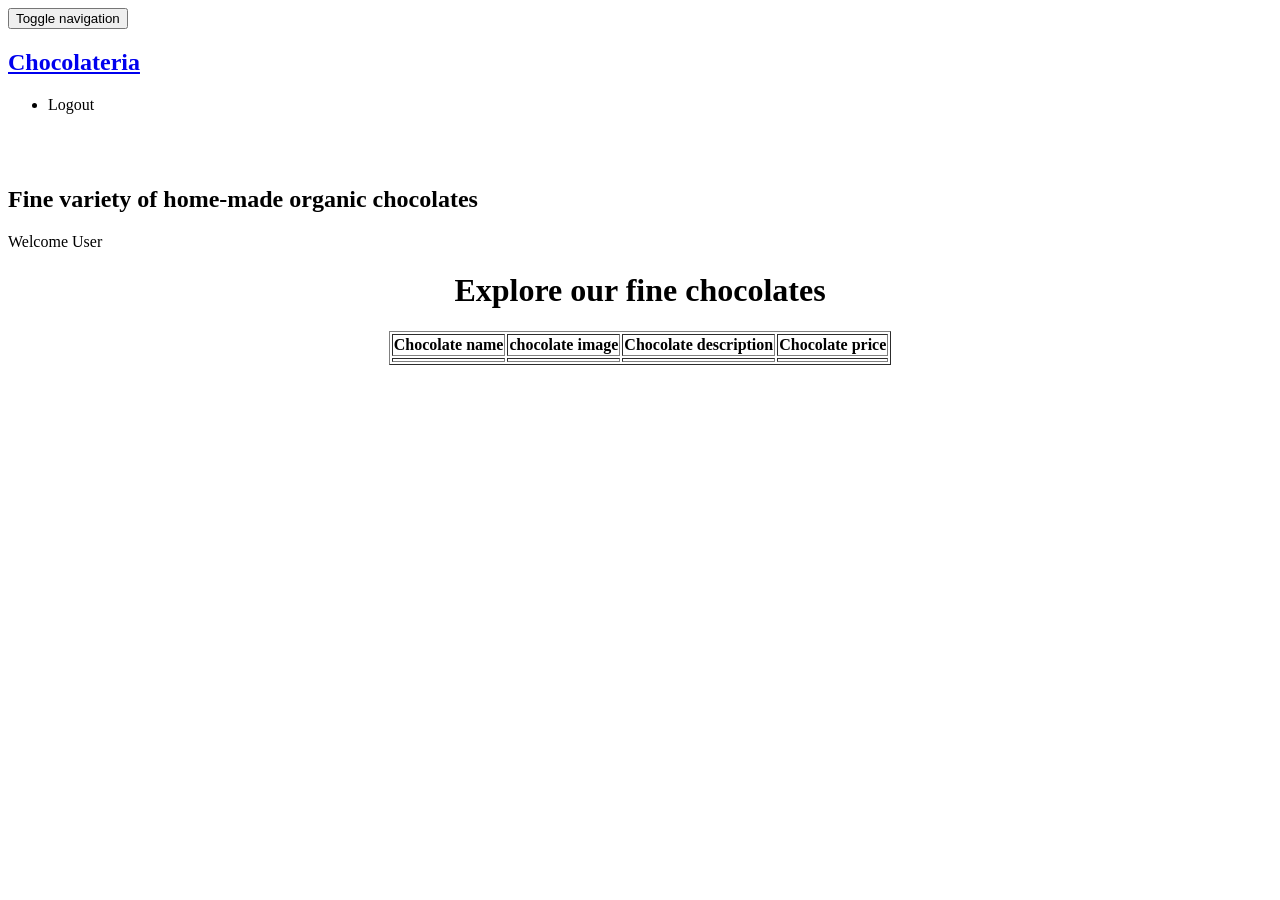
==== src/main/resources/templates/index.html @ 36f6810e "product model, controller implementation" ====
<!DOCTYPE html>
<html xmlns:th="http://www.thymeleaf.org"
  xmlns:sec="http://www.thymeleaf.org/thymeleaf-extras-springsecurity3">
<head>
<meta charset="utf-8" />
<meta http-equiv="X-UA-Compatible" content="IE=edge" />
<meta name="viewport" content="width=device-width, initial-scale=1" />

<link rel="stylesheet" type="text/css"
  th:href="@{https://cdn.jsdelivr.net/webjars/org.webjars/bootstrap/3.3.7-1/css/bootstrap.min.css}" />


<title>Registration</title>
</head>
<body>
  <nav class="navbar navbar-inverse navbar-fixed-top">
     <div class="container">
        <div class="navbar-header">
           <button type="button" class="navbar-toggle collapsed"
              data-toggle="collapse" data-target="#navbar" aria-expanded="false"
              aria-controls="navbar">
              <span class="sr-only">Toggle navigation</span> <span
                 class="icon-bar"></span> <span class="icon-bar"></span> <span
                 class="icon-bar"></span>
           </button>
           <a class="navbar-brand" href="#" th:href="@{/}"><h1>Chocolateria</h1></a>
        </div>
        <div id="navbar" class="collapse navbar-collapse">
           <ul class="nav navbar-nav">
              <li sec:authorize="isAuthenticated()"><a th:href="@{/logout}">Logout</a></li>
           </ul>
        </div>
     </div>
  </nav>

  <br>
  <br>
  <div class="container">
     <h2>Fine variety of home-made organic chocolates</h2>

     <p>
        Welcome <span sec:authentication="principal.username">User</span>
     </p>
  </div>
  <div align = "center">
     <h1>Explore our fine chocolates</h1>
     <table border = "1">
         <thead>
            <tr>
               <th> Chocolate name </th>
               <th> chocolate image </th>
               <th> Chocolate description </th>
               <th> Chocolate price </th>
            </tr> 
         </thead>
         <tbody>
         <tr th:each = "product:${listProducts}">
                 <td th:text ="${product.name}"></td>
                 <td th:text ="${product.imageFileName}"></td>
                 <td th:text ="${product.description}"></td>
                 <td th:text ="${product.price}"></td>
         </tr>        
     </table>
</div>

  <script type="text/javascript"
     th:src="@{https://cdn.jsdelivr.net/webjars/org.webjars/jquery/3.2.1/jquery.min.js/}"></script>
  <script type="text/javascript"
     th:src="@{https://cdn.jsdelivr.net/webjars/org.webjars/bootstrap/3.3.7-1/js/bootstrap.min.js}"></script>


</body>
</html>
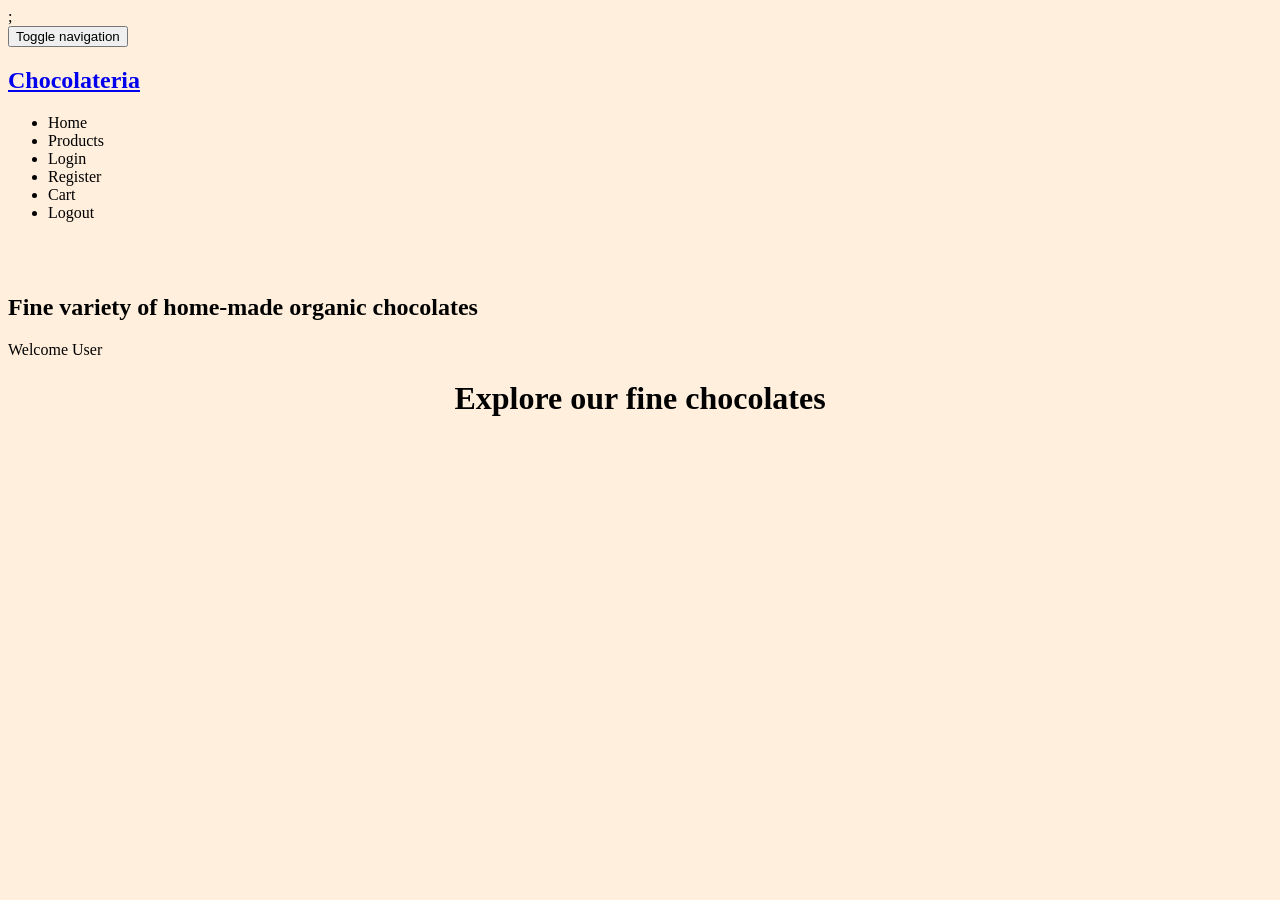
==== commit 32796a54: "add to cart and add new product implemented" ====
--- a/src/main/resources/templates/index.html
+++ b/src/main/resources/templates/index.html
@@ -11,9 +11,10 @@
   th:href="@{https://cdn.jsdelivr.net/webjars/org.webjars/bootstrap/3.3.7-1/css/bootstrap.min.css}" />
 
 
-<title>Registration</title>
+<title>Index</title>
 </head>
 <body>
+<style type="text/css">html, body{background-color:#ffefdc;}</style>;
   <nav class="navbar navbar-inverse navbar-fixed-top">
      <div class="container">
         <div class="navbar-header">
@@ -28,6 +29,12 @@
         </div>
         <div id="navbar" class="collapse navbar-collapse">
            <ul class="nav navbar-nav">
+              
+              <li sec:authorize="isAuthenticated()"><a th:href="@{/}">Home</a></li>
+              <li ><a th:href="@{/products}">Products</a></li>
+              <li sec:authorize="isAuthenticated()"><a th:href="@{/login}">Login</a></li> 
+              <li sec:authorize="isAuthenticated()"><a th:href="@{/registration}">Register</a></li>
+              <li sec:authorize="isAuthenticated()"><a th:href="@{/showCart}">Cart</a></li>
               <li sec:authorize="isAuthenticated()"><a th:href="@{/logout}">Logout</a></li>
            </ul>
         </div>
@@ -45,6 +52,7 @@
   </div>
   <div align = "center">
      <h1>Explore our fine chocolates</h1>
+     <!--
      <table border = "1">
          <thead>
             <tr>
@@ -61,7 +69,8 @@
                  <td th:text ="${product.description}"></td>
                  <td th:text ="${product.price}"></td>
          </tr>        
-     </table>
+     </table> 
+     -->
 </div>
 
   <script type="text/javascript"
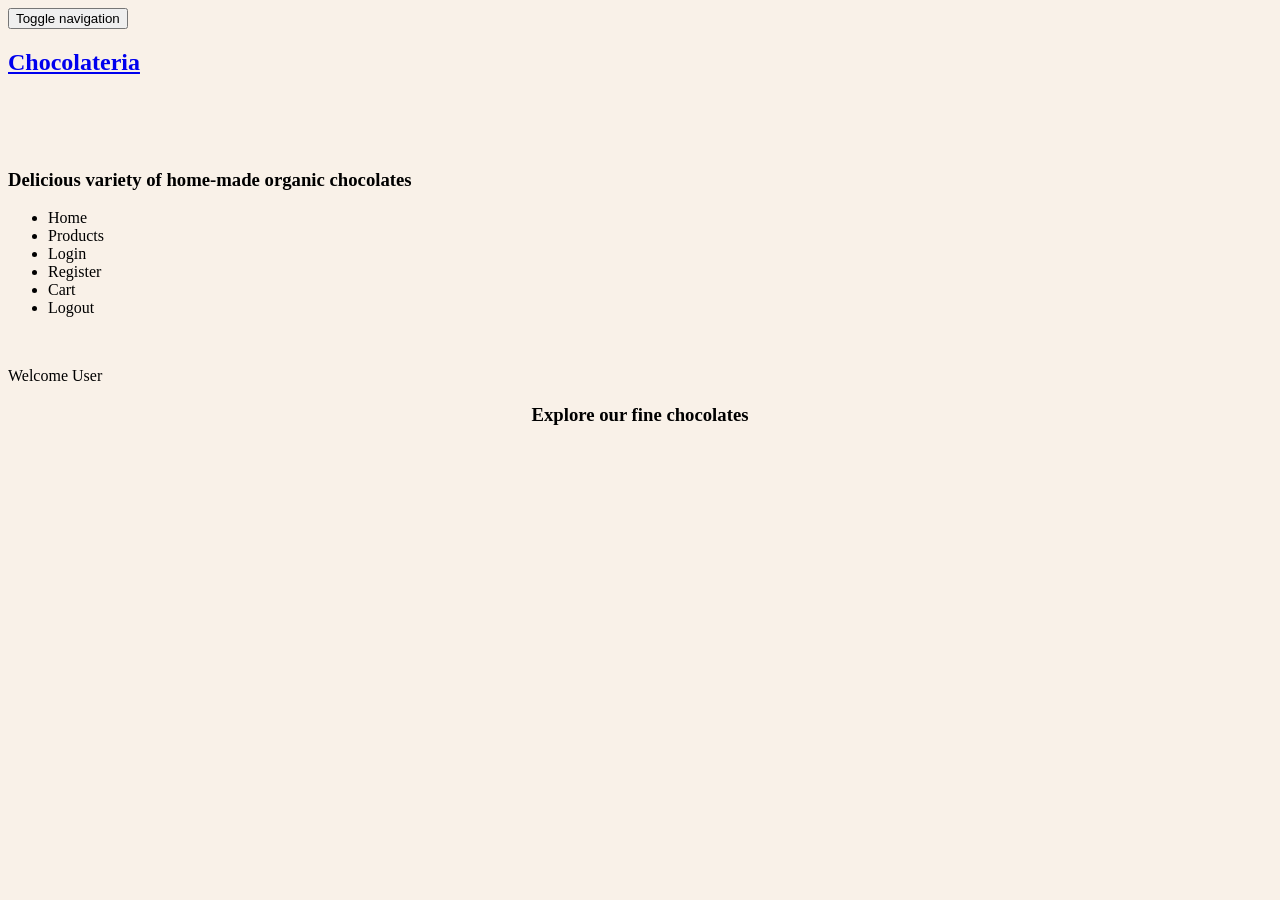
==== commit a4253ad6: "homepage styling" ====
--- a/src/main/resources/templates/index.html
+++ b/src/main/resources/templates/index.html
@@ -9,13 +9,13 @@
 
 <link rel="stylesheet" type="text/css"
   th:href="@{https://cdn.jsdelivr.net/webjars/org.webjars/bootstrap/3.3.7-1/css/bootstrap.min.css}" />
-
+<link rel = "stylesheet" href ="css/style.css">
 
 <title>Index</title>
 </head>
 <body>
-<style type="text/css">html, body{background-color:#ffefdc;}</style>;
-  <nav class="navbar navbar-inverse navbar-fixed-top">
+<style type="text/css">html, body{background-color:#f9f1e8;}</style>
+  <nav class="navbar navbar-inverse ">
      <div class="container">
         <div class="navbar-header">
            <button type="button" class="navbar-toggle collapsed"
@@ -26,10 +26,13 @@
                  class="icon-bar"></span>
            </button>
            <a class="navbar-brand" href="#" th:href="@{/}"><h1>Chocolateria</h1></a>
+           <br>
+           <br>
+           <br>
+          <h3>Delicious variety of home-made organic chocolates</h3> 
         </div>
         <div id="navbar" class="collapse navbar-collapse">
            <ul class="nav navbar-nav">
-              
               <li sec:authorize="isAuthenticated()"><a th:href="@{/}">Home</a></li>
               <li ><a th:href="@{/products}">Products</a></li>
               <li sec:authorize="isAuthenticated()"><a th:href="@{/login}">Login</a></li> 
@@ -40,18 +43,14 @@
         </div>
      </div>
   </nav>
-
   <br>
-  <br>
-  <div class="container">
-     <h2>Fine variety of home-made organic chocolates</h2>
-
+   <div class="container-email">
      <p>
         Welcome <span sec:authentication="principal.username">User</span>
      </p>
   </div>
   <div align = "center">
-     <h1>Explore our fine chocolates</h1>
+     <h3>Explore our fine chocolates</h3>
      <!--
      <table border = "1">
          <thead>
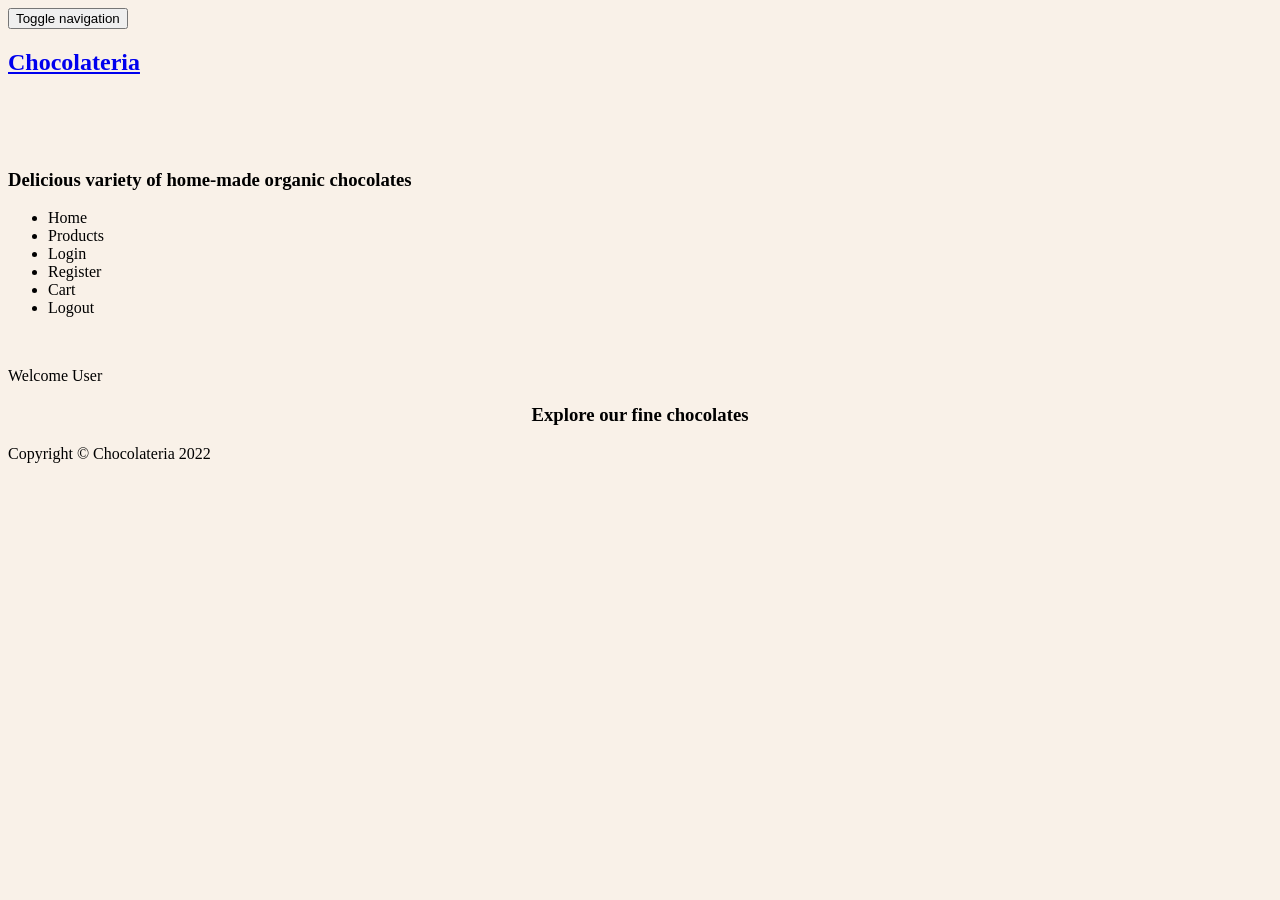
==== commit fb9cc63b: "footer implemented" ====
--- a/src/main/resources/templates/index.html
+++ b/src/main/resources/templates/index.html
@@ -71,7 +71,10 @@
      </table> 
      -->
 </div>
-
+<!-- Footer-->
+    <footer class="py-5 bg-dark">
+        <div  id="footer"><p class="m-0 text-center text-white">Copyright © Chocolateria 2022</p></div>
+    </footer>
   <script type="text/javascript"
      th:src="@{https://cdn.jsdelivr.net/webjars/org.webjars/jquery/3.2.1/jquery.min.js/}"></script>
   <script type="text/javascript"
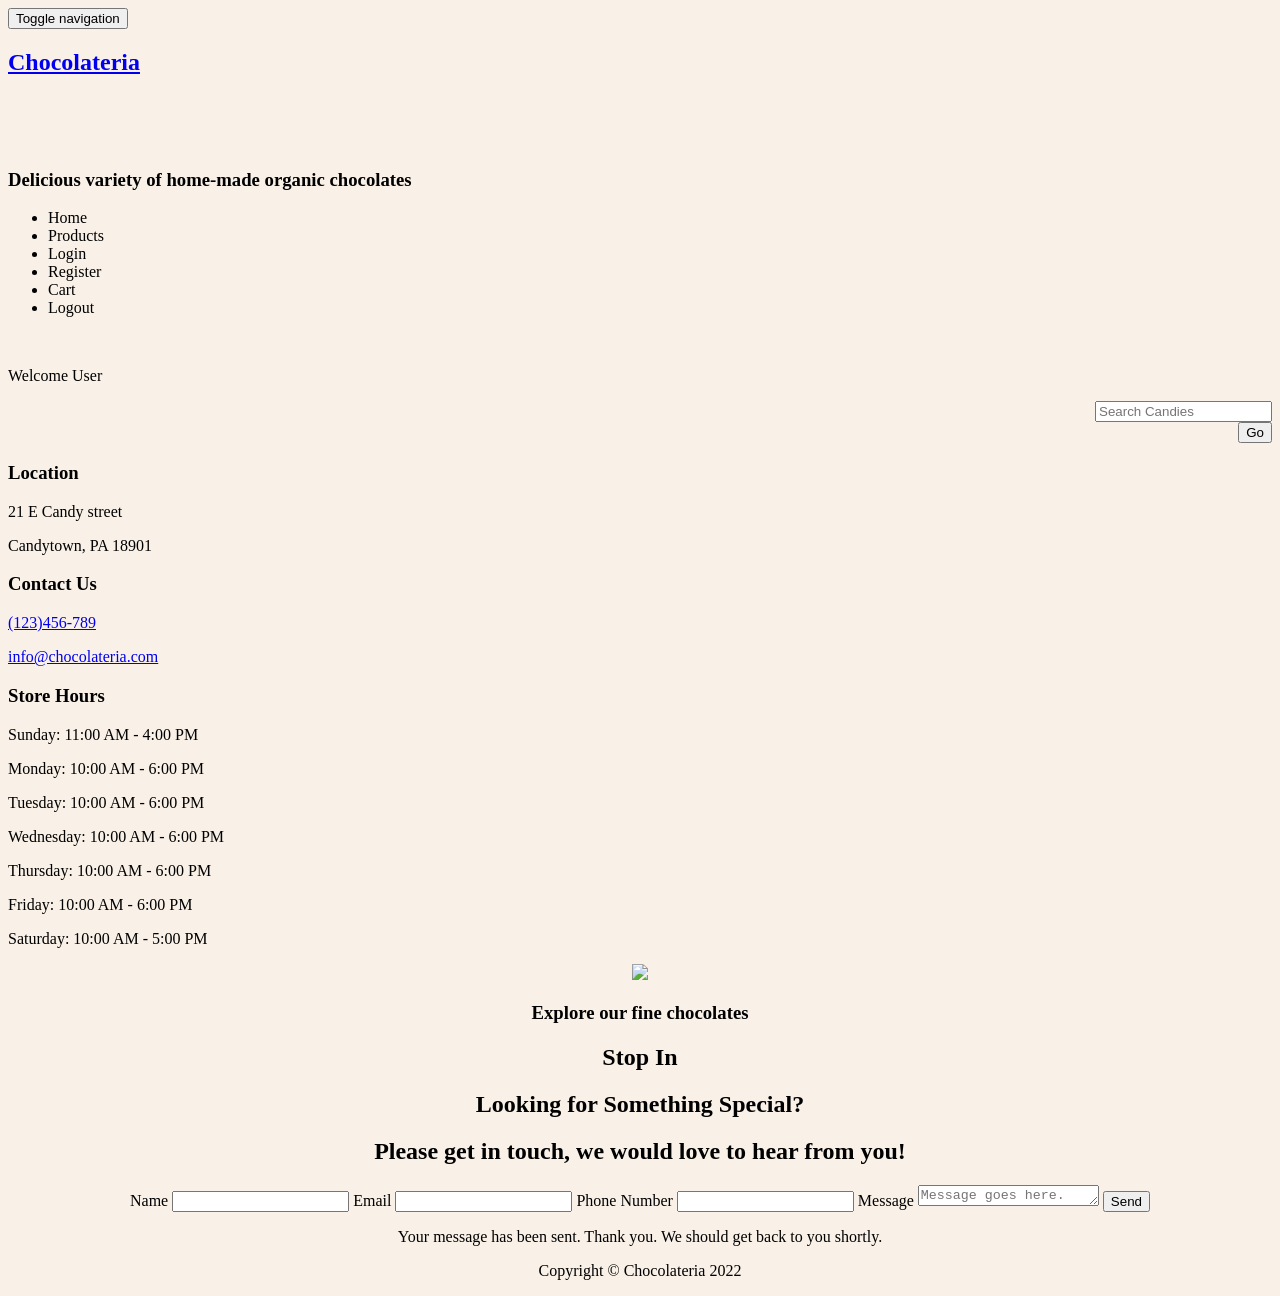
==== commit 90b8063b: "home page update" ====
--- a/src/main/resources/templates/index.html
+++ b/src/main/resources/templates/index.html
@@ -1,86 +1,175 @@
+<!DOCTYPE html>
+<html xmlns:th="http://www.thymeleaf.org" xmlns:sec="http://www.thymeleaf.org/thymeleaf-extras-springsecurity3">
 
-<!DOCTYPE html>
-<html xmlns:th="http://www.thymeleaf.org"
-  xmlns:sec="http://www.thymeleaf.org/thymeleaf-extras-springsecurity3">
 <head>
-<meta charset="utf-8" />
-<meta http-equiv="X-UA-Compatible" content="IE=edge" />
-<meta name="viewport" content="width=device-width, initial-scale=1" />
+	<meta charset="utf-8" />
+	<meta http-equiv="X-UA-Compatible" content="IE=edge" />
+	<meta name="viewport" content="width=device-width, initial-scale=1" />
 
-<link rel="stylesheet" type="text/css"
-  th:href="@{https://cdn.jsdelivr.net/webjars/org.webjars/bootstrap/3.3.7-1/css/bootstrap.min.css}" />
-<link rel = "stylesheet" href ="css/style.css">
+	<link rel="stylesheet" type="text/css"
+		th:href="@{https://cdn.jsdelivr.net/webjars/org.webjars/bootstrap/3.3.7-1/css/bootstrap.min.css}" />
+	<link rel="stylesheet" href="css/style.css">
 
-<title>Index</title>
+	<title>Index</title>
 </head>
+
 <body>
-<style type="text/css">html, body{background-color:#f9f1e8;}</style>
-  <nav class="navbar navbar-inverse ">
-     <div class="container">
-        <div class="navbar-header">
-           <button type="button" class="navbar-toggle collapsed"
-              data-toggle="collapse" data-target="#navbar" aria-expanded="false"
-              aria-controls="navbar">
-              <span class="sr-only">Toggle navigation</span> <span
-                 class="icon-bar"></span> <span class="icon-bar"></span> <span
-                 class="icon-bar"></span>
-           </button>
-           <a class="navbar-brand" href="#" th:href="@{/}"><h1>Chocolateria</h1></a>
-           <br>
-           <br>
-           <br>
-          <h3>Delicious variety of home-made organic chocolates</h3> 
-        </div>
-        <div id="navbar" class="collapse navbar-collapse">
-           <ul class="nav navbar-nav">
-              <li sec:authorize="isAuthenticated()"><a th:href="@{/}">Home</a></li>
-              <li ><a th:href="@{/products}">Products</a></li>
-              <li sec:authorize="isAuthenticated()"><a th:href="@{/login}">Login</a></li> 
-              <li sec:authorize="isAuthenticated()"><a th:href="@{/registration}">Register</a></li>
-              <li sec:authorize="isAuthenticated()"><a th:href="@{/showCart}">Cart</a></li>
-              <li sec:authorize="isAuthenticated()"><a th:href="@{/logout}">Logout</a></li>
-           </ul>
-        </div>
-     </div>
-  </nav>
-  <br>
-   <div class="container-email">
-     <p>
-        Welcome <span sec:authentication="principal.username">User</span>
-     </p>
-  </div>
-  <div align = "center">
-     <h3>Explore our fine chocolates</h3>
-     <!--
-     <table border = "1">
-         <thead>
-            <tr>
-               <th> Chocolate name </th>
-               <th> chocolate image </th>
-               <th> Chocolate description </th>
-               <th> Chocolate price </th>
-            </tr> 
-         </thead>
-         <tbody>
-         <tr th:each = "product:${listProducts}">
-                 <td th:text ="${product.name}"></td>
-                 <td th:text ="${product.imageFileName}"></td>
-                 <td th:text ="${product.description}"></td>
-                 <td th:text ="${product.price}"></td>
-         </tr>        
-     </table> 
-     -->
-</div>
-<!-- Footer-->
-    <footer class="py-5 bg-dark">
-        <div  id="footer"><p class="m-0 text-center text-white">Copyright © Chocolateria 2022</p></div>
-    </footer>
-  <script type="text/javascript"
-     th:src="@{https://cdn.jsdelivr.net/webjars/org.webjars/jquery/3.2.1/jquery.min.js/}"></script>
-  <script type="text/javascript"
-     th:src="@{https://cdn.jsdelivr.net/webjars/org.webjars/bootstrap/3.3.7-1/js/bootstrap.min.js}"></script>
+	<style type="text/css">
+		html,
+		body {
+			background-color: #f9f1e8;
+		}
+	</style>
+	<nav class="navbar navbar-inverse ">
+		<div class="container">
+			<div class="navbar-header">
+				<button type="button" class="navbar-toggle collapsed" data-toggle="collapse" data-target="#navbar"
+					aria-expanded="false" aria-controls="navbar">
+					<span class="sr-only">Toggle navigation</span> <span class="icon-bar"></span> <span
+						class="icon-bar"></span> <span class="icon-bar"></span>
+				</button>
+				<a class="navbar-brand" href="#" th:href="@{/}">
+					<h1>Chocolateria</h1>
+				</a>
+				<br>
+				<br>
+				<br>
+				<h3>Delicious variety of home-made organic chocolates</h3>
+			</div>
+			<div id="navbar" class="collapse navbar-collapse">
+				<ul class="nav navbar-nav">
+					<li sec:authorize="isAuthenticated()"><a th:href="@{/}">Home</a></li>
+					<li><a th:href="@{/products}">Products</a></li>
+					<li sec:authorize="isAuthenticated()"><a th:href="@{/login}">Login</a></li>
+					<li sec:authorize="isAuthenticated()"><a th:href="@{/registration}">Register</a></li>
+					<li sec:authorize="isAuthenticated()"><a th:href="@{/showCart}">Cart</a></li>
+					<li sec:authorize="isAuthenticated()"><a th:href="@{/logout}">Logout</a></li>
+				</ul>
+			</div>
+		</div>
+	</nav>
+	<br>
+	<div class="container-email">
+		<p>
+			Welcome <span sec:authentication="principal.username">User</span>
+		</p>
+	</div>
+	<div id="locations">
+		<div class="search" align="right">
+			<form action="/product/search" class="productSearch">
+				<div class="input-group">
+					<input id="searchBar" class="form-control" type="search" name="q" placeholder="Search Candies">
+					<div class="input-group-button">
+						<button class="btn btn-default" type="submit">Go</button>
+					</div>
+				</div>
+			</form>
+			<div class="main-display">
+				<div align="left" class="locate">
+					<h3>Location</h3>
+					<p>21 E Candy street</p>
+					<p>Candytown, PA 18901</p>
+					<h3>Contact Us</h3>
+					<p><a href="tel:(123)456-789">(123)456-789</a></p>
+					<p><a href="mailto:info@chocolateria.com">info@chocolateria.com</a></p>
+					<h3>Store Hours</h3>
+					<p>
+						<span>Sunday:</span> 11:00 AM - 4:00 PM
+					</p>
+					<p>
+						<span>Monday:</span> 10:00 AM - 6:00 PM
+					</p>
+					<p>
+						<span>Tuesday:</span> 10:00 AM - 6:00 PM
+					</p>
+					<p>
+						<span>Wednesday:</span> 10:00 AM - 6:00 PM
+					</p>
+					<p>
+						<span>Thursday:</span> 10:00 AM - 6:00 PM
+					</p>
+					<p>
+						<span>Friday:</span> 10:00 AM - 6:00 PM
+					</p>
+					<p>
+						<span>Saturday:</span> 10:00 AM - 5:00 PM
+					</p>
+				</div>
+				<div align="center" class="main-image">
+					<image src="\images\home.png">
+				</div>
+			</div>
+		</div>
+		<div align="center">
+			<h3>Explore our fine chocolates</h3>
+			<div id="contact">
+
+				<div class="container">
+					<div class="row">
+						<h2>Stop In</h2>
+					</div>
+					<div id="locations">
+
+						<div class="container">
+							<div class="row">
+
+							</div>
+							<div id="location-dtown">
+								<div class="container">
+									<div class="row">
+
+									</div>
+								</div>
+
+								<div id="contactForm">
+									<div class="container">
+										<h2>Looking for Something Special?</h2>
+										<h2>Please get in touch, we would love to hear from you!</h2>
+										<div id="wrapper">
+											<form class="forms" id="cForm" data-parsley-validate="" method="post"
+												action="" accept-charset="UTF-8" novalidate="">
+												<span class="blitz-inject blitz-inject--injected" id="blitz-inject-3"
+													data-blitz-id="3" data-blitz-uri="/actions/blitz/csrf/input"
+													data-blitz-params=""><input type="hidden" name="CRAFT_CSRF_TOKEN"
+														value="fWPASafekssZgF6XwdWYANCt304HP7WOHPP2jhEoiP-TytfoKoMbqDgu7RPi7fi8euM94q7iyTKJ3p0oMHPxyXGhgclFSvuU4JWxonP3L8U="></span>
+												<input type="hidden" name="action" value="contact-form/send">
+												<label for="fromName">Name</label>
+												<input id="fromName" data-parsley-required=""
+													data-parsley-required-message="" type="text" name="fromName"
+													value="">
+												<label for="fromEmail">Email</label>
+												<input id="fromEmail" data-parsley-required=""
+													data-parsley-required-message="" type="email" name="fromEmail"
+													value="">
+												<label for="phone">Phone Number</label>
+												<input id="phone" type="text" name="message[Phone]" value="">
+												<label for="message">Message</label>
+												<textarea data-parsley-required="" data-parsley-required-message=""
+													rows="1" cols="20" id="message" name="message[body]"
+													placeholder="Message goes here."></textarea>
+												<button class="blackButton large" type="submit">Send</button>
+												<div id="validationWrapper">
+													<p id="thanks">Your message has been sent. Thank you. We should get
+														back to you shortly.</p>
+												</div>
+											</form>
+										</div>
+									</div>
+								</div>
+							</div>
+						</div>
+						<!-- Footer-->
+						<footer class="py-5 bg-dark">
+							<div class="container-footer">
+								<p class="m-0 text-center text-white">Copyright © Chocolateria 2022</p>
+							</div>
+						</footer>
+						<script type="text/javascript"
+							th:src="@{https://cdn.jsdelivr.net/webjars/org.webjars/jquery/3.2.1/jquery.min.js/}"></script>
+						<script type="text/javascript"
+							th:src="@{https://cdn.jsdelivr.net/webjars/org.webjars/bootstrap/3.3.7-1/js/bootstrap.min.js}"></script>
 
 
 </body>
-</html>
 
+</html>
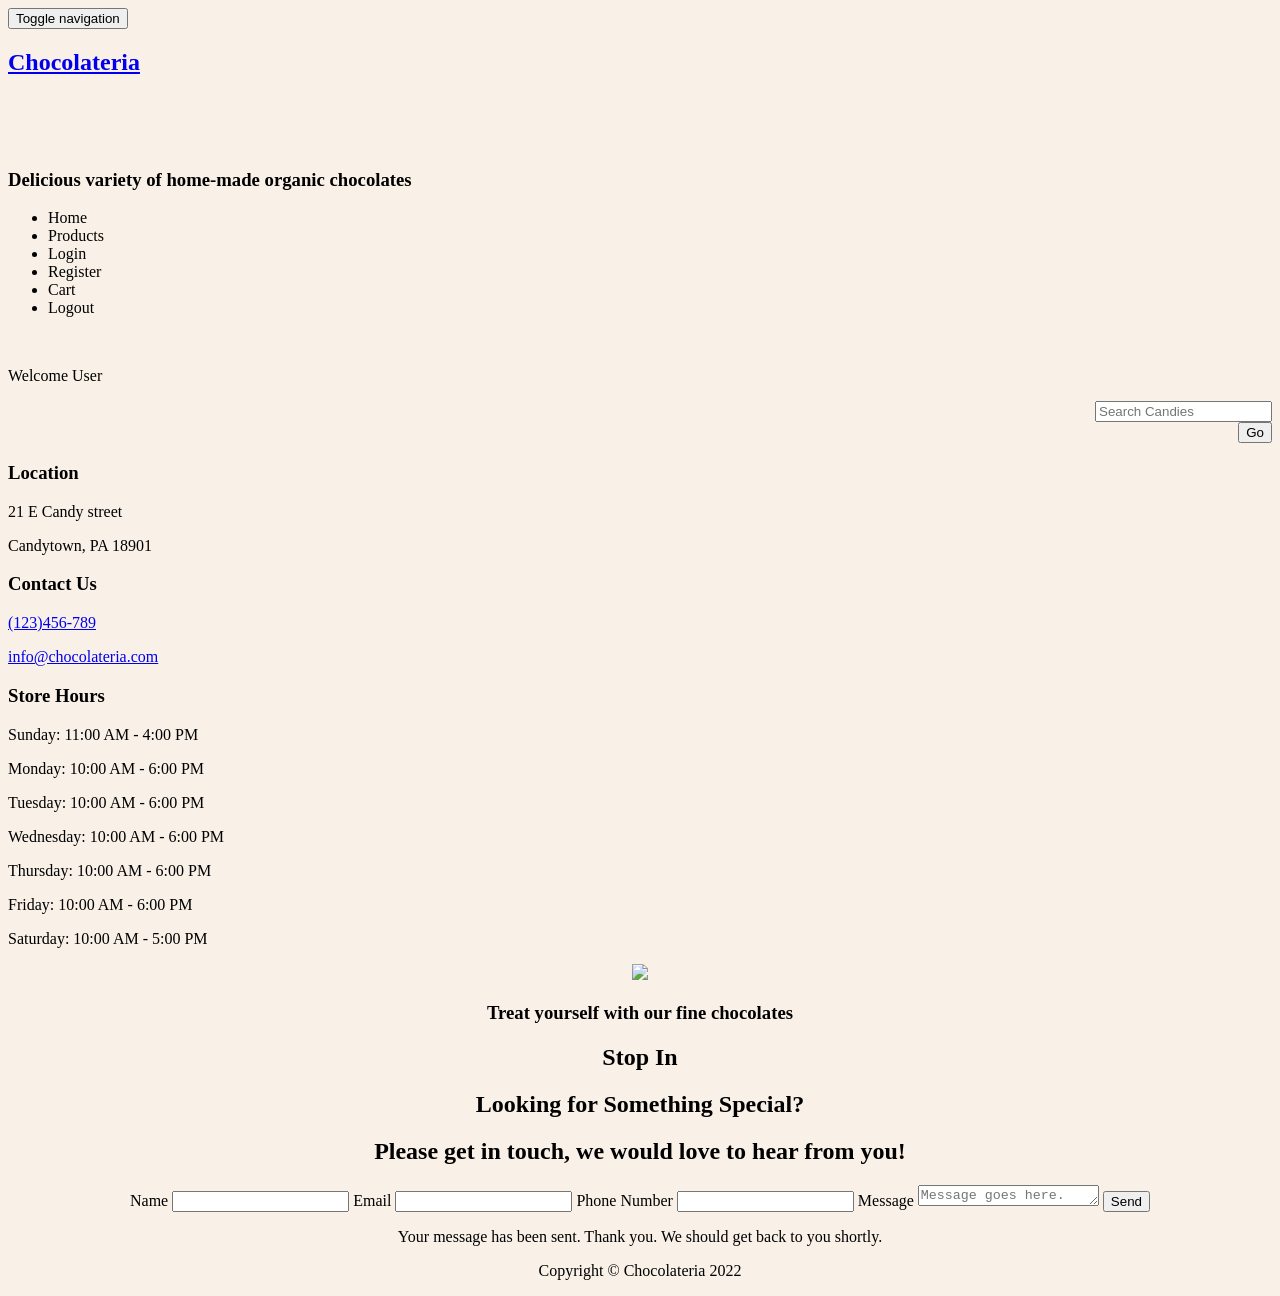
==== commit 2a028133: "implementing update feature" ====
--- a/src/main/resources/templates/index.html
+++ b/src/main/resources/templates/index.html
@@ -101,7 +101,7 @@
 			</div>
 		</div>
 		<div align="center">
-			<h3>Explore our fine chocolates</h3>
+			<h3>Treat yourself with our fine chocolates</h3>
 			<div id="contact">
 
 				<div class="container">
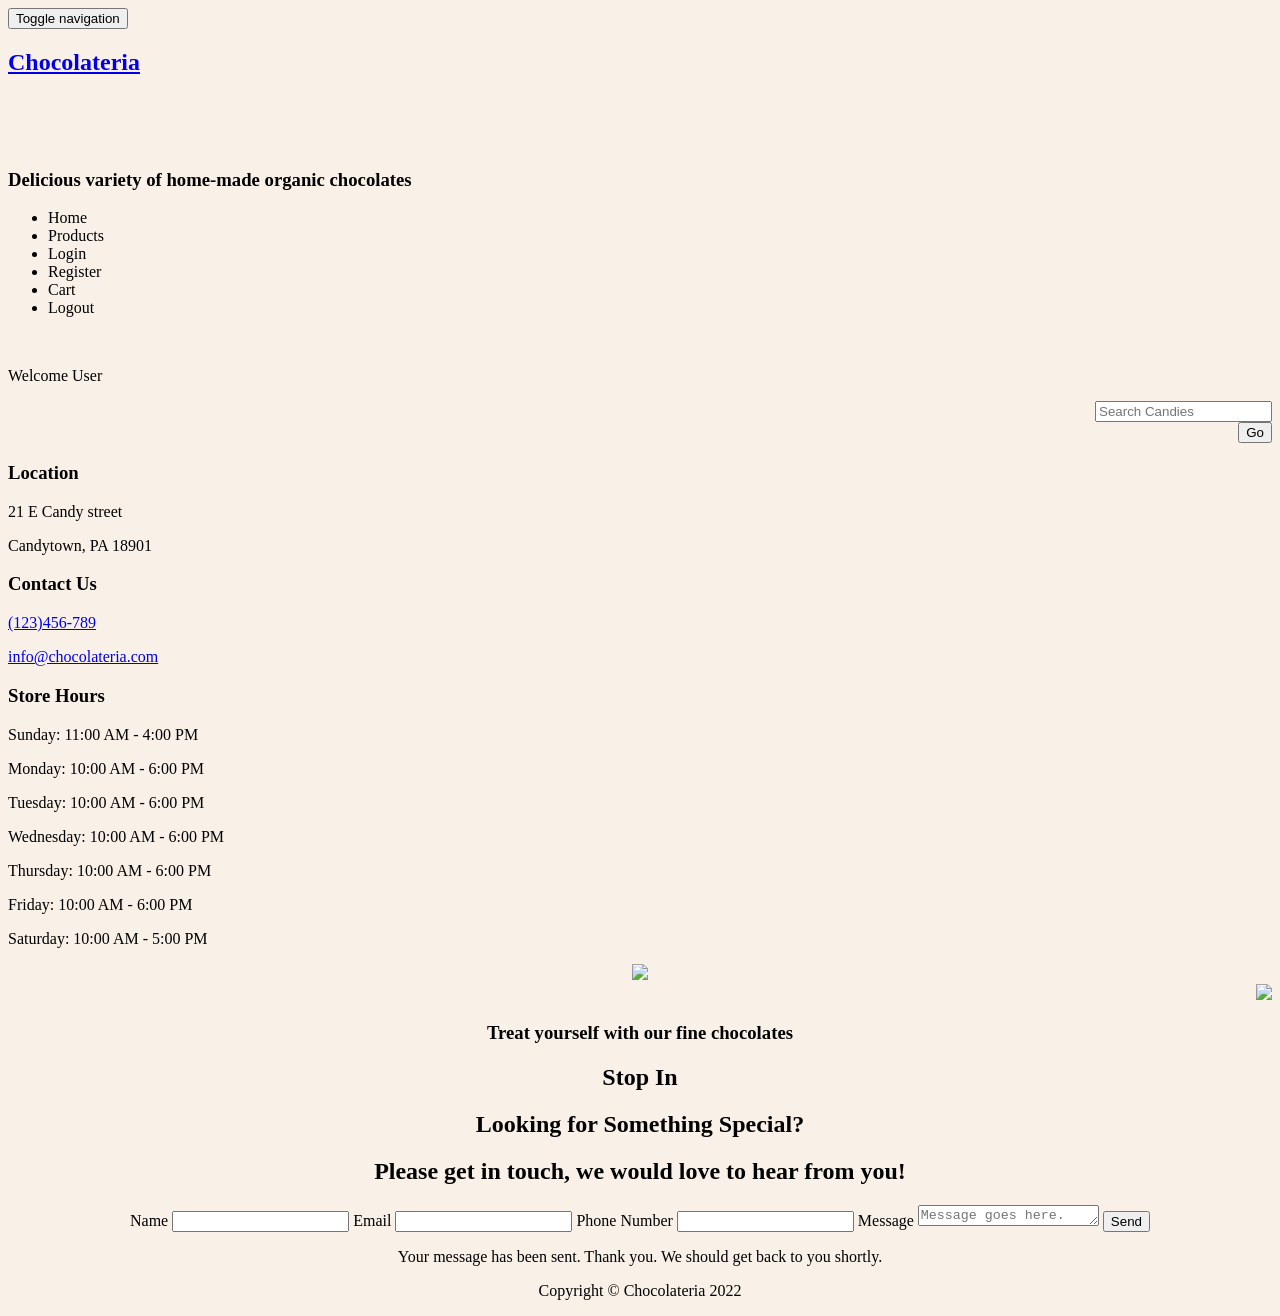
==== commit 959b2cbf: "index page changes Go button" ====
--- a/src/main/resources/templates/index.html
+++ b/src/main/resources/templates/index.html
@@ -60,7 +60,7 @@
 				<div class="input-group">
 					<input id="searchBar" class="form-control" type="search" name="q" placeholder="Search Candies">
 					<div class="input-group-button">
-						<button class="btn btn-default" type="submit">Go</button>
+						<button class="btn btn-default" type="submit"><a th:href="@{/products}">Go</a></button>
 					</div>
 				</div>
 			</form>
@@ -98,6 +98,7 @@
 				<div align="center" class="main-image">
 					<image src="\images\home.png">
 				</div>
+				<div align ="right" class ="some-gif"><image src ="\images\6q1s.gif"</div>
 			</div>
 		</div>
 		<div align="center">
